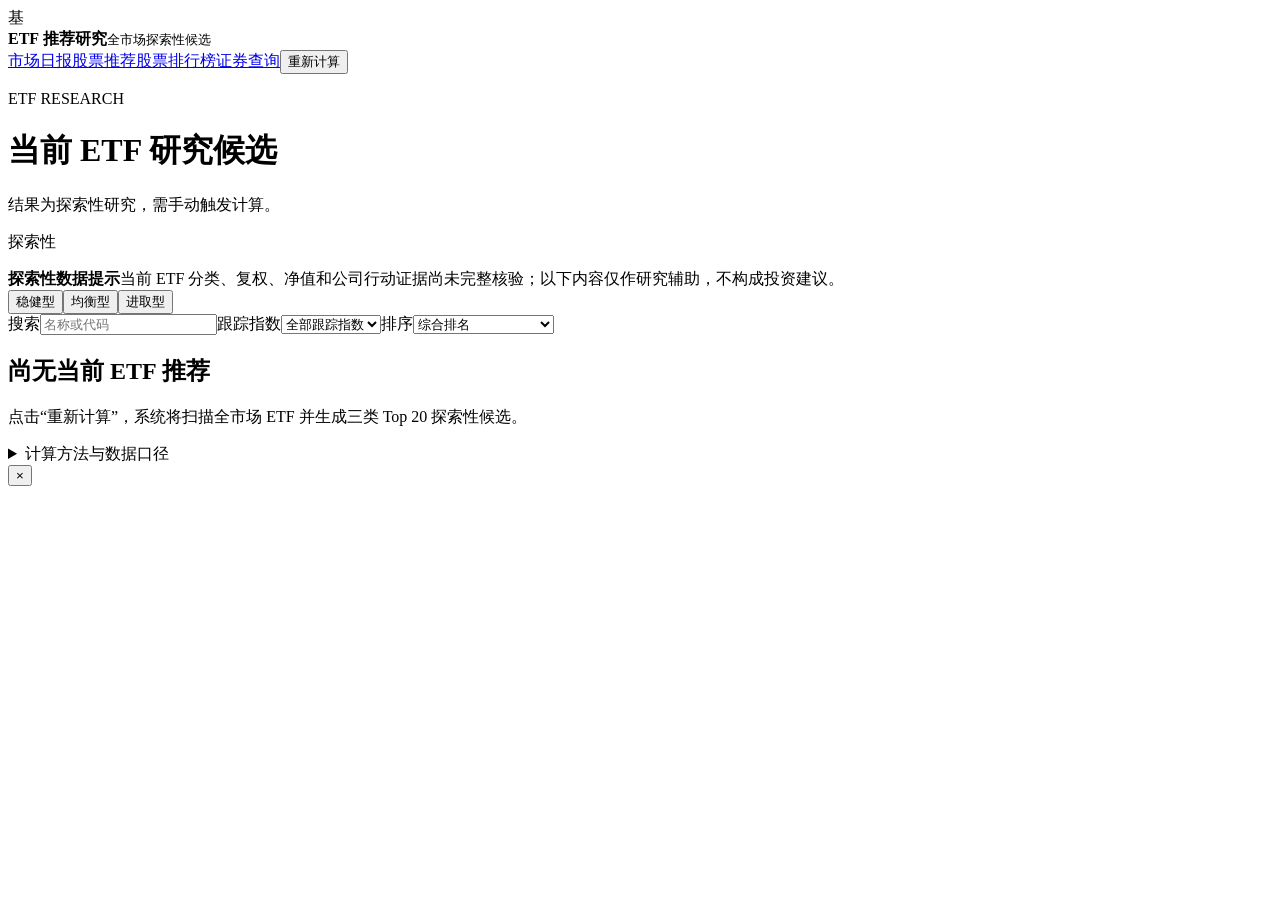
==== src/invest/reporting/static/etf_recommendations.html @ 93f78796 "Init" ====
<!doctype html>
<html lang="zh-CN">
<head>
  <meta charset="utf-8"><meta name="viewport" content="width=device-width,initial-scale=1">
  <title>ETF 推荐研究</title><link rel="icon" href="/favicon.svg" type="image/svg+xml">
  <link rel="stylesheet" href="/style.css"><link rel="stylesheet" href="/etf-recommendations.css">
</head>
<body>
<header><div class="brand"><span class="mark">基</span><div><strong>ETF 推荐研究</strong><small>全市场探索性候选</small></div></div>
<div class="actions"><a href="/">市场日报</a><a href="/recommendations">股票推荐</a><a href="/rankings">股票排行榜</a><a href="/securities">证券查询</a><button id="run">重新计算</button></div></header>
<main>
  <div class="heading"><div><p class="eyebrow">ETF RESEARCH</p><h1>当前 ETF 研究候选</h1><p id="meta">结果为探索性研究，需手动触发计算。</p></div><span id="status" class="badge warning">探索性</span></div>
  <p id="job" class="job" role="status" aria-live="polite"></p>
  <section class="notice"><strong>探索性数据提示</strong><span>当前 ETF 分类、复权、净值和公司行动证据尚未完整核验；以下内容仅作研究辅助，不构成投资建议。</span></section>
  <section id="overview" class="overview" hidden></section>
  <div class="toolbar"><div id="profiles" class="profiles" role="tablist" aria-label="推荐类型"><button role="tab" data-profile="conservative">稳健型</button><button role="tab" data-profile="balanced" aria-selected="true">均衡型</button><button role="tab" data-profile="aggressive">进取型</button></div>
  <div class="filters"><label>搜索<input id="search" type="search" placeholder="名称或代码"></label><label>跟踪指数<select id="underlying"><option value="">全部跟踪指数</option></select></label><label>排序<select id="sort"><option value="rank">综合排名</option><option value="return252">252日涨幅从高到低</option><option value="volatility">60日波动率从低到高</option><option value="liquidity">20日成交额从高到低</option></select></label></div></div>
  <div id="empty" class="empty"><h2>尚无当前 ETF 推荐</h2><p>点击“重新计算”，系统将扫描全市场 ETF 并生成三类 Top 20 探索性候选。</p></div>
  <section id="results" hidden><div class="section-title"><h2 id="list-title">均衡型 Top 20</h2><span id="count"></span></div><div class="table-wrap"><table><thead><tr><th>排名</th><th>ETF</th><th>跟踪指数</th><th>综合分</th><th>核心优势</th><th>主要风险</th><th>20 / 126 / 252日</th><th>60日波动</th><th>20日成交额</th></tr></thead><tbody id="rows"></tbody></table></div></section>
  <details class="formula"><summary>计算方法与数据口径</summary><div class="formula-body"><p><strong>综合分</strong>＝动量、趋势、低风险和流动性得分的固定加权和。各原始指标均先执行 MAD 三倍缩尾，再转换为 [-1, 1] 的全市场横截面排名。ETF 不执行行业或市值中性化。</p><div class="weight-grid"><article><h3>稳健型</h3><p>动量 20% · 趋势 20% · 低风险 40% · 流动性 20%</p></article><article><h3>均衡型</h3><p>动量 35% · 趋势 30% · 低风险 20% · 流动性 15%</p></article><article><h3>进取型</h3><p>动量 55% · 趋势 30% · 低风险 5% · 流动性 10%</p></article></div><h3>因子构成</h3><div class="formula-table table-wrap"><table><thead><tr><th>类别</th><th>计算方式</th></tr></thead><tbody><tr><td>动量</td><td>20、60、126、252 日未复权收盘价收益；长期窗口权重更高。</td></tr><tr><td>趋势</td><td>当前收盘价相对 MA20、MA60、MA200 的位置。</td></tr><tr><td>低风险</td><td>60 日年化波动率、下行波动率和 120 日最大回撤，风险数值取反后计分。</td></tr><tr><td>流动性</td><td>20 日平均成交额、253 日有效交易覆盖率和 20 日成交额稳定性。</td></tr></tbody></table></div><h3>股票池与去重</h3><p>仅保留最近交易日正常交易、至少 253 个有效交易日、253日覆盖率不低于95%、最近20日交易不少于18日且20日平均成交额不低于2,000万元的 ETF。近252日存在未能由已记录公司行动或复权因子解释的40%单日价格跳变时排除。相同跟踪指数仅保留近60日平均成交额最高的产品；跟踪指数缺失的产品单独标记。</p><h3>重要限制</h3><p>当前为全市场探索性筛选：复权因子、基金净值、折溢价、份额、规模及公司行动证据并未完整核验。收益率基于未复权收盘价计算，可能受到分红、拆分或份额变化影响；不得将本页结果作为已认证策略或交易指令。</p></div></details>
</main>
<aside id="detail" class="drawer" aria-hidden="true"><button id="close" class="close" aria-label="关闭详情">×</button><div id="detail-body"></div></aside><div id="shade" class="shade" hidden></div>
<script src="/etf-recommendations.js" defer></script>
</body></html>
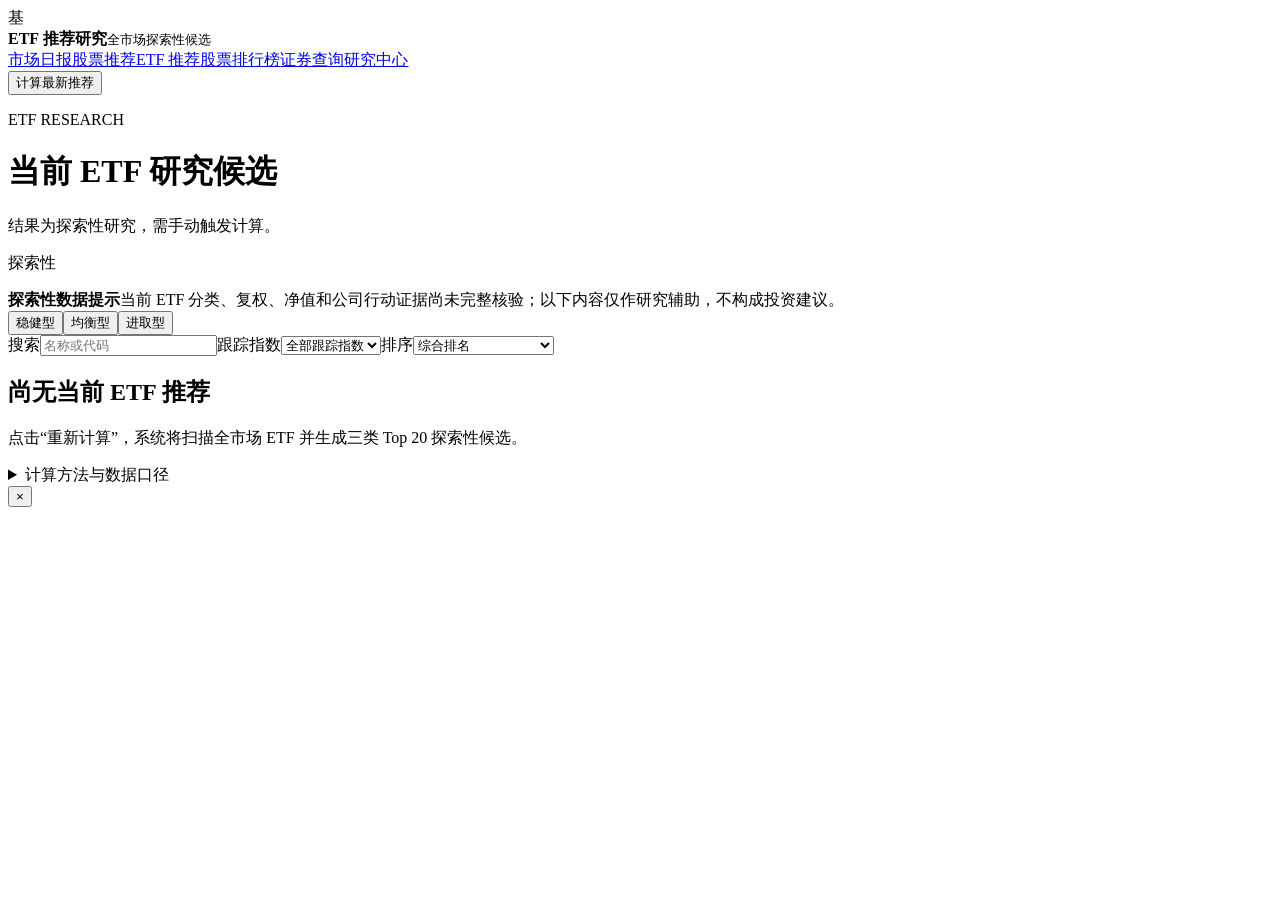
==== commit 553b93bd: "Archive project snapshot 2026-09-23" ====
--- a/src/invest/reporting/static/etf_recommendations.html
+++ b/src/invest/reporting/static/etf_recommendations.html
@@ -1,13 +1,13 @@
 <!doctype html>
 <html lang="zh-CN">
 <head>
-  <meta charset="utf-8"><meta name="viewport" content="width=device-width,initial-scale=1">
+  <meta charset="utf-8"><meta name="viewport" content="width=device-width,initial-scale=1"><meta name="description" content="本地全市场 ETF 研究候选">
   <title>ETF 推荐研究</title><link rel="icon" href="/favicon.svg" type="image/svg+xml">
-  <link rel="stylesheet" href="/style.css"><link rel="stylesheet" href="/etf-recommendations.css">
+  <link rel="stylesheet" href="/style.css"><link rel="stylesheet" href="/nav-layout.css"><link rel="stylesheet" href="/etf-recommendations.css">
 </head>
 <body>
 <header><div class="brand"><span class="mark">基</span><div><strong>ETF 推荐研究</strong><small>全市场探索性候选</small></div></div>
-<div class="actions"><a href="/">市场日报</a><a href="/recommendations">股票推荐</a><a href="/rankings">股票排行榜</a><a href="/securities">证券查询</a><button id="run">重新计算</button></div></header>
+<div class="actions" id="site-navigation" aria-label="主导航"><a href="/">市场日报</a><a href="/recommendations">股票推荐</a><a href="/etf-recommendations" class="active" aria-current="page">ETF 推荐</a><a href="/rankings">股票排行榜</a><a href="/securities">证券查询</a><a href="/research">研究中心</a></div></header><div class="page-toolbar" aria-label="页面操作"><button id="run">计算最新推荐</button></div>
 <main>
   <div class="heading"><div><p class="eyebrow">ETF RESEARCH</p><h1>当前 ETF 研究候选</h1><p id="meta">结果为探索性研究，需手动触发计算。</p></div><span id="status" class="badge warning">探索性</span></div>
   <p id="job" class="job" role="status" aria-live="polite"></p>
@@ -16,9 +16,9 @@
   <div class="toolbar"><div id="profiles" class="profiles" role="tablist" aria-label="推荐类型"><button role="tab" data-profile="conservative">稳健型</button><button role="tab" data-profile="balanced" aria-selected="true">均衡型</button><button role="tab" data-profile="aggressive">进取型</button></div>
   <div class="filters"><label>搜索<input id="search" type="search" placeholder="名称或代码"></label><label>跟踪指数<select id="underlying"><option value="">全部跟踪指数</option></select></label><label>排序<select id="sort"><option value="rank">综合排名</option><option value="return252">252日涨幅从高到低</option><option value="volatility">60日波动率从低到高</option><option value="liquidity">20日成交额从高到低</option></select></label></div></div>
   <div id="empty" class="empty"><h2>尚无当前 ETF 推荐</h2><p>点击“重新计算”，系统将扫描全市场 ETF 并生成三类 Top 20 探索性候选。</p></div>
-  <section id="results" hidden><div class="section-title"><h2 id="list-title">均衡型 Top 20</h2><span id="count"></span></div><div class="table-wrap"><table><thead><tr><th>排名</th><th>ETF</th><th>跟踪指数</th><th>综合分</th><th>核心优势</th><th>主要风险</th><th>20 / 126 / 252日</th><th>60日波动</th><th>20日成交额</th></tr></thead><tbody id="rows"></tbody></table></div></section>
+  <section id="results" hidden><div class="section-title"><h2 id="list-title">均衡型 Top 30</h2><span id="count"></span></div><div class="table-wrap"><table><thead><tr><th>排名</th><th>ETF</th><th>跟踪指数</th><th>综合分</th><th>核心优势</th><th>主要风险</th><th>20 / 126 / 252日</th><th>60日波动</th><th>20日成交额</th><th>每日跟踪</th></tr></thead><tbody id="rows"></tbody></table></div></section>
   <details class="formula"><summary>计算方法与数据口径</summary><div class="formula-body"><p><strong>综合分</strong>＝动量、趋势、低风险和流动性得分的固定加权和。各原始指标均先执行 MAD 三倍缩尾，再转换为 [-1, 1] 的全市场横截面排名。ETF 不执行行业或市值中性化。</p><div class="weight-grid"><article><h3>稳健型</h3><p>动量 20% · 趋势 20% · 低风险 40% · 流动性 20%</p></article><article><h3>均衡型</h3><p>动量 35% · 趋势 30% · 低风险 20% · 流动性 15%</p></article><article><h3>进取型</h3><p>动量 55% · 趋势 30% · 低风险 5% · 流动性 10%</p></article></div><h3>因子构成</h3><div class="formula-table table-wrap"><table><thead><tr><th>类别</th><th>计算方式</th></tr></thead><tbody><tr><td>动量</td><td>20、60、126、252 日未复权收盘价收益；长期窗口权重更高。</td></tr><tr><td>趋势</td><td>当前收盘价相对 MA20、MA60、MA200 的位置。</td></tr><tr><td>低风险</td><td>60 日年化波动率、下行波动率和 120 日最大回撤，风险数值取反后计分。</td></tr><tr><td>流动性</td><td>20 日平均成交额、253 日有效交易覆盖率和 20 日成交额稳定性。</td></tr></tbody></table></div><h3>股票池与去重</h3><p>仅保留最近交易日正常交易、至少 253 个有效交易日、253日覆盖率不低于95%、最近20日交易不少于18日且20日平均成交额不低于2,000万元的 ETF。近252日存在未能由已记录公司行动或复权因子解释的40%单日价格跳变时排除。相同跟踪指数仅保留近60日平均成交额最高的产品；跟踪指数缺失的产品单独标记。</p><h3>重要限制</h3><p>当前为全市场探索性筛选：复权因子、基金净值、折溢价、份额、规模及公司行动证据并未完整核验。收益率基于未复权收盘价计算，可能受到分红、拆分或份额变化影响；不得将本页结果作为已认证策略或交易指令。</p></div></details>
 </main>
-<aside id="detail" class="drawer" aria-hidden="true"><button id="close" class="close" aria-label="关闭详情">×</button><div id="detail-body"></div></aside><div id="shade" class="shade" hidden></div>
-<script src="/etf-recommendations.js" defer></script>
+<aside id="detail" class="drawer" aria-hidden="true" role="dialog" aria-modal="true" aria-label="ETF 候选详情"><button id="close" class="close" aria-label="关闭详情">×</button><div id="detail-body"></div></aside><div id="shade" class="shade" hidden></div>
+<script src="/ui.js" defer></script><script src="/etf-recommendations.js" defer></script><script src="/page-enhancements.js" defer></script>
 </body></html>
